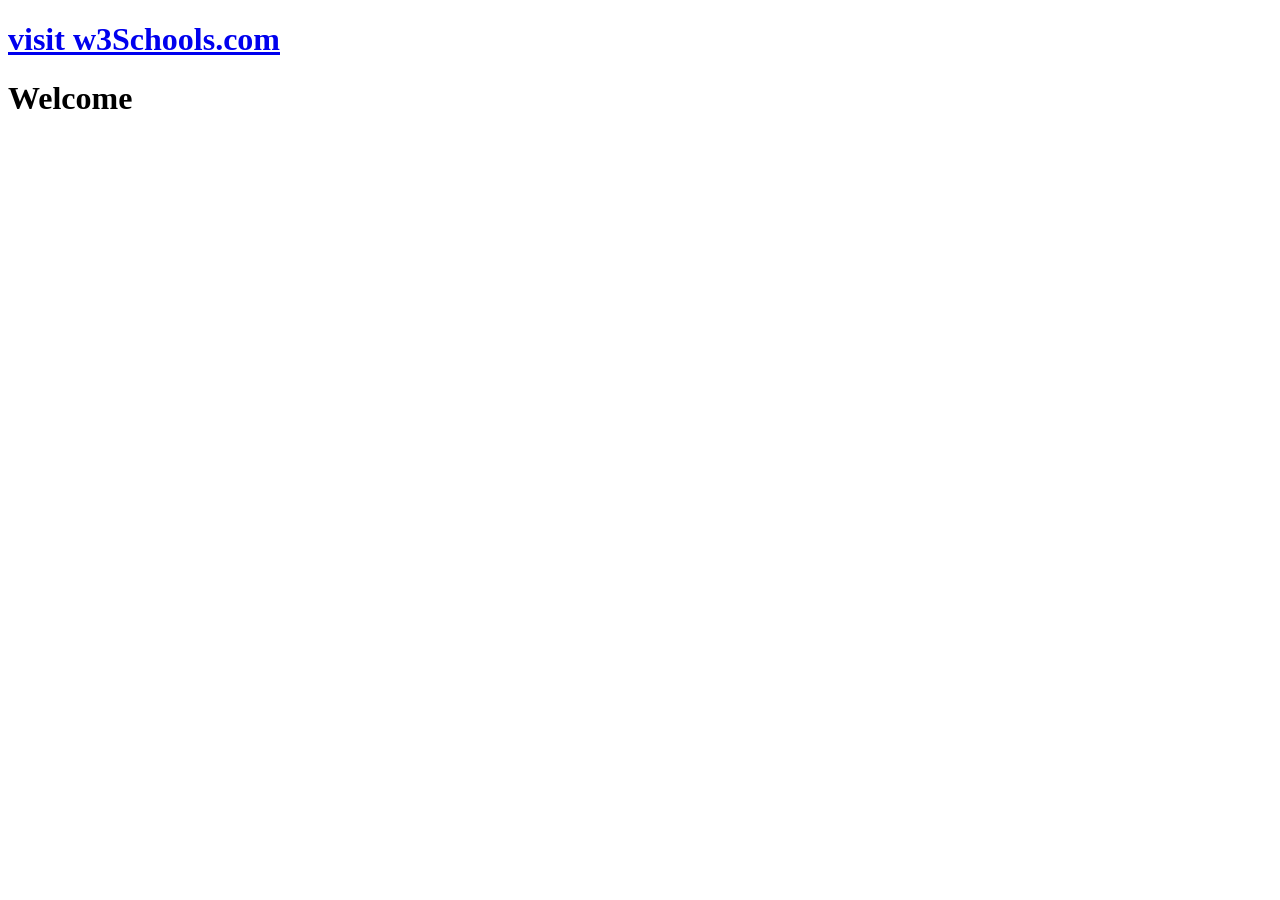
==== about.html @ 187ac983 "i created a file called about.html whitch is the second page in my website and added a link in index" ====
<!DOCTYPE html>
<html lang="en">
<head>
    <meta charset="UTF-8">
    <meta name="viewport" content="width=device-width, initial-scale=1.0">
    <title>Document</title>
</head>
<body>
    <h1><a href="https://www.w3schools.com/">visit w3Schools.com</a></h1>
    <h1>Welcome</h1>
</body>
</html>
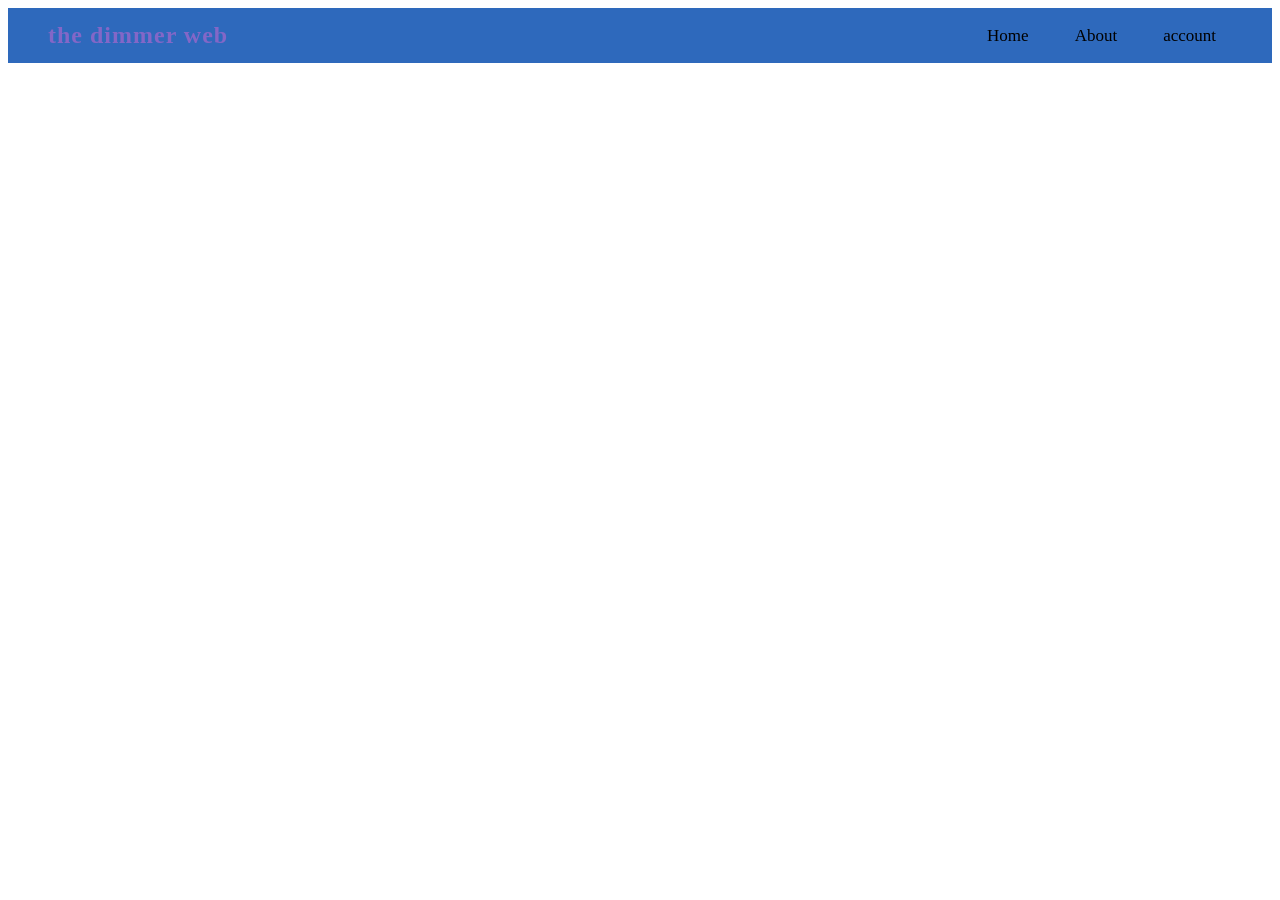
==== commit 01406062: "v 7" ====
--- a/about.html
+++ b/about.html
@@ -3,10 +3,31 @@
 <head>
     <meta charset="UTF-8">
     <meta name="viewport" content="width=device-width, initial-scale=1.0">
-    <title>Document</title>
+    <title>The dimmer web</title>
+    <link rel="stylesheet" href="styles.css">
 </head>
 <body>
-    <h1><a href="https://www.w3schools.com/">visit w3Schools.com</a></h1>
-    <h1>Welcome</h1>
+
+    <html>
+<head>
+
+    <title>Navigation Bar</title>
+    <link rel="stylesheet" href="style.css">
+
+</head>
+<body>
+
+    <div class="navbar">
+        <div class="logo">the dimmer web </div>
+
+        <div class="menu">
+            <a href="index.html">Home</a>
+            <a href="about.html">About</a>
+            <a href="account.html">account</a>
+        </div>
+    </div>
+     
+
+    
 </body>
 </html>
--- a/styles.css
+++ b/styles.css
@@ -0,0 +1,32 @@
+
+.navbar {
+    display: flex;
+    justify-content: space-between;
+    align-items: center;
+    background-color: #2e69bc;
+    padding: 14px 40px;
+}
+
+.logo {
+    color: #8367C7;
+    font-size: 24px;
+    font-weight: bold;
+    letter-spacing: 1px;
+}
+.menu a {
+    text-decoration: none;
+    color: #000000;
+    font-size: 17px;
+    padding: 10px 16px;
+    margin-left: 10px;
+    border-radius: 6px;
+    transition: 0.3s;
+}
+
+.menu a:hover {
+    background-color: #03000b
+}
+
+.background {
+    background: #000000;
+}
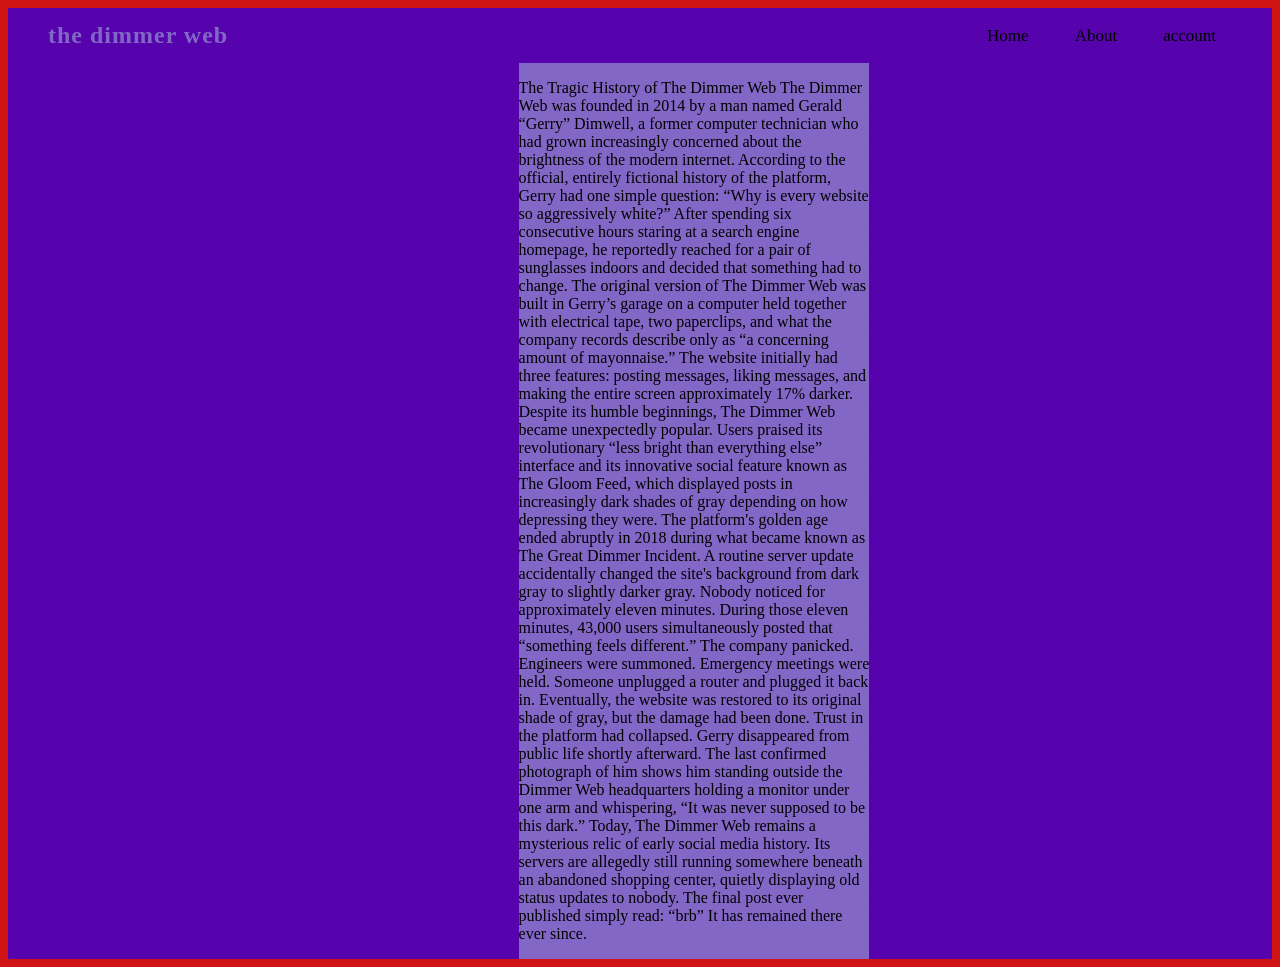
==== commit 74533751: "v9" ====
--- a/about.html
+++ b/about.html
@@ -26,7 +26,275 @@
             <a href="account.html">account</a>
         </div>
     </div>
-     
+    <div class="outside">
+
+        <div class="left">
+        <p>Help
+        A Comprehensive 47-Step Introduction to the Ancient Art of Pressing a Small Plastic Object
+
+Welcome to The Dimmer Web's official mouse-clicking guide.
+
+If you have never used a computer mouse before, congratulations. You are about to embark upon one of humanity's greatest technological achievements: pointing at something and pressing a button.
+
+Step 1: Locate the Mouse
+
+Look around your desk.
+
+You are searching for a small device, generally shaped somewhat like a mouse, although it will almost certainly not be alive.
+
+It may have:
+
+Two main buttons.
+A scroll wheel.
+A cable.
+No cable.
+Approximately 14 unnecessarily colorful lights.
+
+Do not confuse the mouse with an actual mouse.
+
+Step 2: Place Your Hand on It
+
+Rest your hand gently on the mouse.
+
+Do not squeeze it.
+
+Do not attempt to pick it up and throw it at the monitor.
+
+Do not ask it for permission.
+
+Your index finger should generally rest above the left mouse button.
+
+Step 3: Move the Mouse
+
+Slowly move your hand.
+
+Observe the screen.
+
+A small arrow, commonly called the cursor, should move in approximately the same direction.
+
+If the cursor moves in the opposite direction, your mouse may be upside down, your computer may be haunted, or you may have discovered a new branch of physics.
+
+Step 4: Locate a Button
+
+Move the cursor over the button you want to press.
+
+For example:
+
+[ ENTER THE DIMMER WEB ]
+
+The button may change color when your cursor is hovering over it.
+
+This is known as hovering.
+
+Hovering does not mean that the mouse is flying.
+
+Step 5: Prepare to Click
+
+Position the cursor directly over the button.
+
+Make sure you are reasonably confident that you have selected the correct button.
+
+This is particularly important when the available options are:
+
+[SAVE] [DELETE EVERYTHING]
+
+Step 6: Click
+
+Press down gently on the left mouse button.
+
+You should hear a small:
+
+click
+
+Then release the button.
+
+Congratulations.
+
+You have clicked.
+
+Step 7: Observe the Result
+
+The website should respond.
+
+Perhaps a page will open.
+
+Perhaps a menu will appear.
+
+Perhaps a post will receive a Like.
+
+Perhaps absolutely nothing will happen.
+
+If nothing happens, wait a moment and try again.
+
+If nothing happens after three attempts, blame the internet.
+
+Step 8: Double-Clicking
+
+Some computer interfaces require two clicks in rapid succession.
+
+This is called a double-click.
+
+To perform one:
+
+Position the cursor over the desired object.
+Press the left button.
+Release it.
+Quickly press the left button again.
+Release it.
+Admire your technical competence.
+
+Do not perform twelve clicks simultaneously unless you have a very specific reason.
+
+Step 9: Right-Clicking
+
+The right mouse button can open additional options.
+
+Move the cursor to the desired object and press the right button once.
+
+A menu may appear.
+
+This menu is called a context menu, presumably because somebody decided that “the menu that appears when you press the other button” sounded insufficiently professional.
+
+Step 10: Scrolling
+
+The wheel between the mouse buttons allows you to move through long pages.
+
+Roll the wheel forward or backward.
+
+The page should move.
+
+If the page moves too quickly, slow down.
+
+If the page moves too slowly, scroll more.
+
+If the page starts moving sideways, you have either discovered an unusual website feature or become confused.
+
+Final Advice
+
+Remember the fundamental principles of mouse operation:
+
+Point.
+
+Click.
+
+Observe.
+
+Do not panic.
+
+And above all:
+
+Do not blame the mouse unless the mouse has clearly been involved.</p>   
+        
+        </div>
+            
+
+
+     <div class="center">
+     <p>
+        The Tragic History of The Dimmer Web
+
+The Dimmer Web was founded in 2014 by a man named Gerald “Gerry” Dimwell, a former computer technician who had grown increasingly concerned about the brightness of the modern internet. According to the official, entirely fictional history of the platform, Gerry had one simple question: “Why is every website so aggressively white?” After spending six consecutive hours staring at a search engine homepage, he reportedly reached for a pair of sunglasses indoors and decided that something had to change.
+
+The original version of The Dimmer Web was built in Gerry’s garage on a computer held together with electrical tape, two paperclips, and what the company records describe only as “a concerning amount of mayonnaise.” The website initially had three features: posting messages, liking messages, and making the entire screen approximately 17% darker.
+
+Despite its humble beginnings, The Dimmer Web became unexpectedly popular. Users praised its revolutionary “less bright than everything else” interface and its innovative social feature known as The Gloom Feed, which displayed posts in increasingly dark shades of gray depending on how depressing they were.
+
+The platform's golden age ended abruptly in 2018 during what became known as The Great Dimmer Incident. A routine server update accidentally changed the site's background from dark gray to slightly darker gray. Nobody noticed for approximately eleven minutes. During those eleven minutes, 43,000 users simultaneously posted that “something feels different.”
+
+The company panicked.
+
+Engineers were summoned. Emergency meetings were held. Someone unplugged a router and plugged it back in. Eventually, the website was restored to its original shade of gray, but the damage had been done. Trust in the platform had collapsed.
+
+Gerry disappeared from public life shortly afterward. The last confirmed photograph of him shows him standing outside the Dimmer Web headquarters holding a monitor under one arm and whispering, “It was never supposed to be this dark.”
+
+Today, The Dimmer Web remains a mysterious relic of early social media history. Its servers are allegedly still running somewhere beneath an abandoned shopping center, quietly displaying old status updates to nobody.
+
+The final post ever published simply read:
+
+“brb”
+
+It has remained there ever since.
+     </p>
+     </div>
+     <div class="right">
+        <p>Terms of Service
+
+Last Updated: October 14, 2019
+
+1. Acceptance of Terms
+
+By accessing or using The Dimmer Web, you agree to comply with these Terms of Service. If you do not agree, please close the website and reconsider your life choices.
+
+2. User Accounts
+
+Users are responsible for keeping their account information secure and for all activity performed through their account.
+
+You may not impersonate another person, distribute malicious content, or attempt to access another user's account.
+
+You also may not create an account for your pet, unless your pet can independently verify its email address.
+
+3. User Content
+
+You retain ownership of content you post on The Dimmer Web. By posting content, you grant us permission to store, display, and distribute it as necessary to operate the Service.
+
+We are not responsible for embarrassing posts made at 3:00 AM, even if you were “emotionally compromised.”
+
+4. Service Availability
+
+We attempt to keep The Dimmer Web available at all times. However, temporary interruptions may occur due to maintenance, technical problems, power outages, server failures, or someone accidentally kicking the server.
+
+We are not responsible for lost data, lost friendships, or posts that disappear into what our engineers refer to as “the basement.”
+
+5. Limitation of Liability
+
+To the fullest extent permitted by law, The Dimmer Web is not responsible for damages resulting from your use of the Service.
+
+This includes, but is not limited to:
+
+Loss of limbs.
+Gain of unexpected limbs.
+Sudden disappearance of elbows.
+Accidental loss of gender.
+Accidental acquisition of additional gender.
+Becoming 12% transparent.
+Turning into a chair.
+Hearing a distant voice say your username.
+Being followed by a goose that was not previously following you.
+Any event described by a doctor as “extremely unusual.”
+
+These events are considered unlikely and should not normally occur.
+
+6. Changes to the Service
+
+We reserve the right to modify, suspend, or discontinue the Service at any time.
+
+This includes changing the website's design, features, rules, or darkness level.
+
+If the website becomes completely black, please do not assume your monitor has died.
+
+7. Termination
+
+We may suspend or terminate accounts that violate these Terms or otherwise cause problems for the Service.
+
+We reserve the right to terminate accounts for particularly suspicious behavior, including but not limited to:
+
+Asking where the servers are.
+Asking why the servers are underground.
+Asking who Gerald is.
+Knowing too much about Gerald.
+8. Final Agreement
+
+By using The Dimmer Web, you acknowledge that you have read these Terms and agree to them.
+
+You also acknowledge that you were warned.
+
+The Dimmer Web
+Making the internet slightly darker since 2014.     </p>
+
+
+
+     </div>
+</div>      
 
     
 </body>
--- a/styles.css
+++ b/styles.css
@@ -3,7 +3,7 @@
     display: flex;
     justify-content: space-between;
     align-items: center;
-    background-color: #2e69bc;
+    background-color: #5603ad;
     padding: 14px 40px;
 }
 
@@ -27,6 +27,31 @@
     background-color: #03000b
 }
 
-.background {
-    background: #000000;
-}+body {
+    background-color: #d21313;
+}
+
+form  {
+    align-items: center;
+}
+
+.outside{
+    display: flex;
+}
+
+.left{
+    color: #5603ad;
+
+    background-color: #5603ad;
+}
+.center{
+
+    background-color: #8367C7;
+}
+
+.right {
+    color: #5603ad;
+
+    background-color: #5603ad;
+}
+
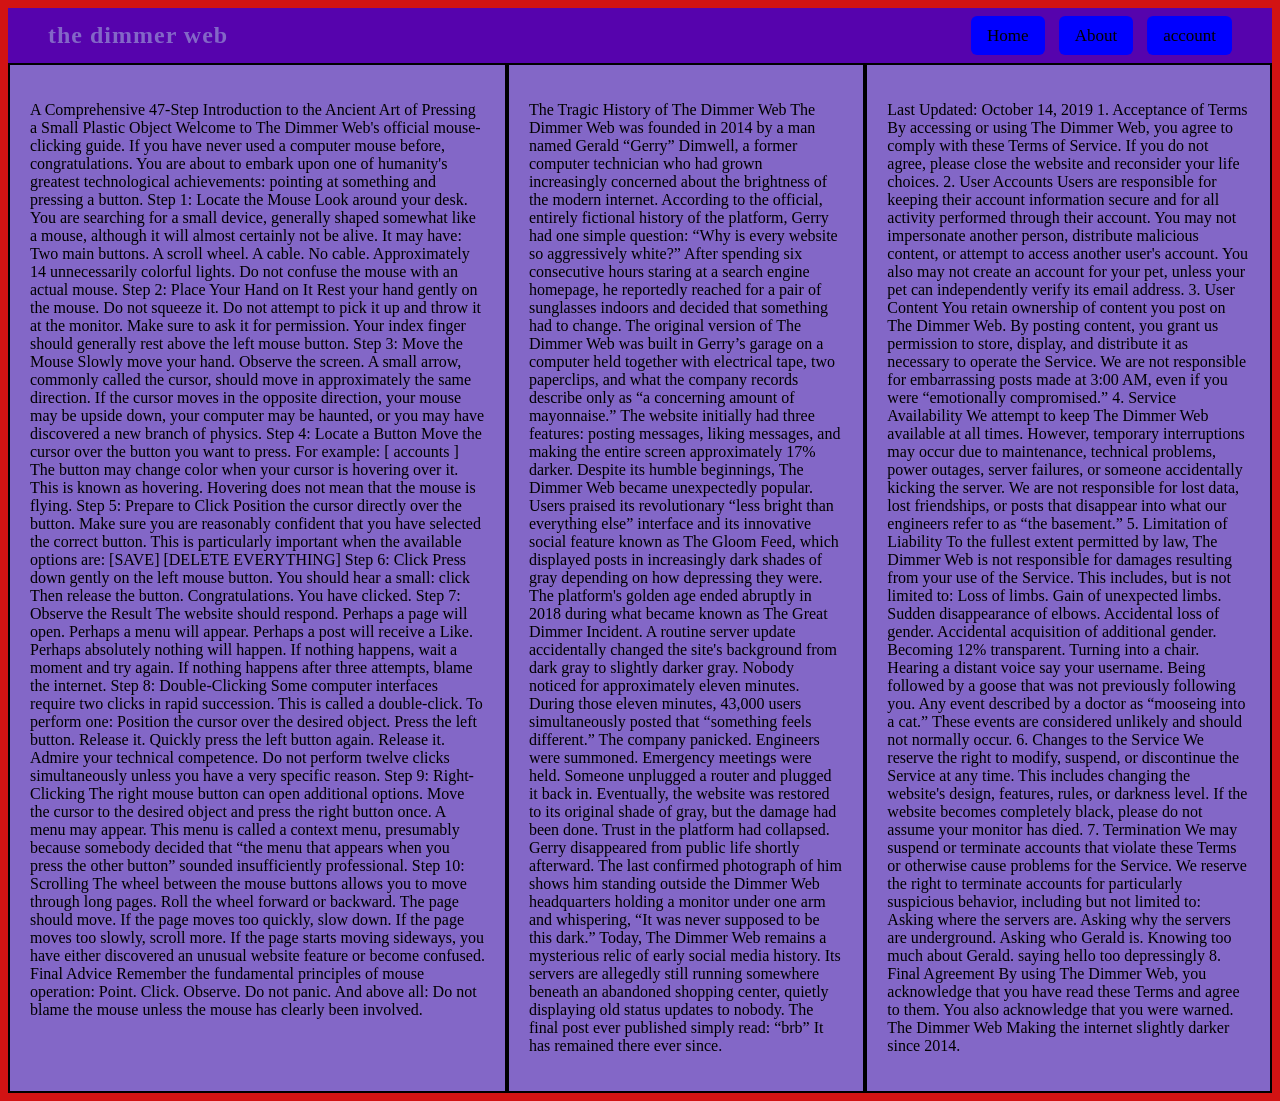
==== commit 0343154c: "v10" ====
--- a/about.html
+++ b/about.html
@@ -28,8 +28,9 @@
     </div>
     <div class="outside">
 
-        <div class="left">
-        <p>Help
+        <div class="left2">
+            <title>HELP</title>
+        <p>
         A Comprehensive 47-Step Introduction to the Ancient Art of Pressing a Small Plastic Object
 
 Welcome to The Dimmer Web's official mouse-clicking guide.
@@ -60,7 +61,7 @@
 
 Do not attempt to pick it up and throw it at the monitor.
 
-Do not ask it for permission.
+Make sure to ask it for permission.
 
 Your index finger should generally rest above the left mouse button.
 
@@ -80,7 +81,7 @@
 
 For example:
 
-[ ENTER THE DIMMER WEB ]
+[ accounts ]
 
 The button may change color when your cursor is hovering over it.
 
@@ -190,6 +191,7 @@
 
 
      <div class="center">
+        <title>about us</title>
      <p>
         The Tragic History of The Dimmer Web
 
@@ -216,8 +218,9 @@
 It has remained there ever since.
      </p>
      </div>
-     <div class="right">
-        <p>Terms of Service
+     <div class="right2">
+        <title>tearms of service</title>
+        <p>
 
 Last Updated: October 14, 2019
 
@@ -260,7 +263,7 @@
 Turning into a chair.
 Hearing a distant voice say your username.
 Being followed by a goose that was not previously following you.
-Any event described by a doctor as “extremely unusual.”
+Any event described by a doctor as “mooseing into a cat.”
 
 These events are considered unlikely and should not normally occur.
 
@@ -282,6 +285,7 @@
 Asking why the servers are underground.
 Asking who Gerald is.
 Knowing too much about Gerald.
+saying hello too depressingly
 8. Final Agreement
 
 By using The Dimmer Web, you acknowledge that you have read these Terms and agree to them.
--- a/styles.css
+++ b/styles.css
@@ -21,6 +21,7 @@
     margin-left: 10px;
     border-radius: 6px;
     transition: 0.3s;
+    background-color:blue;
 }
 
 .menu a:hover {
@@ -43,15 +44,30 @@
     color: #5603ad;
 
     background-color: #5603ad;
+    border: 2px solid black;
+    padding: 20px;
+}
+.left2{
+  background-color: #8367C7;
+  border: 2px solid black;
+  padding: 20px;
 }
 .center{
 
     background-color: #8367C7;
+    border: 2px solid black;
+    padding: 20px;
 }
 
 .right {
     color: #5603ad;
 
     background-color: #5603ad;
+    border: 2px solid black;
+    padding: 20px;
 }
-
+.right2 {
+  background-color: #8367C7;
+  border: 2px solid black;
+  padding: 20px;
+}
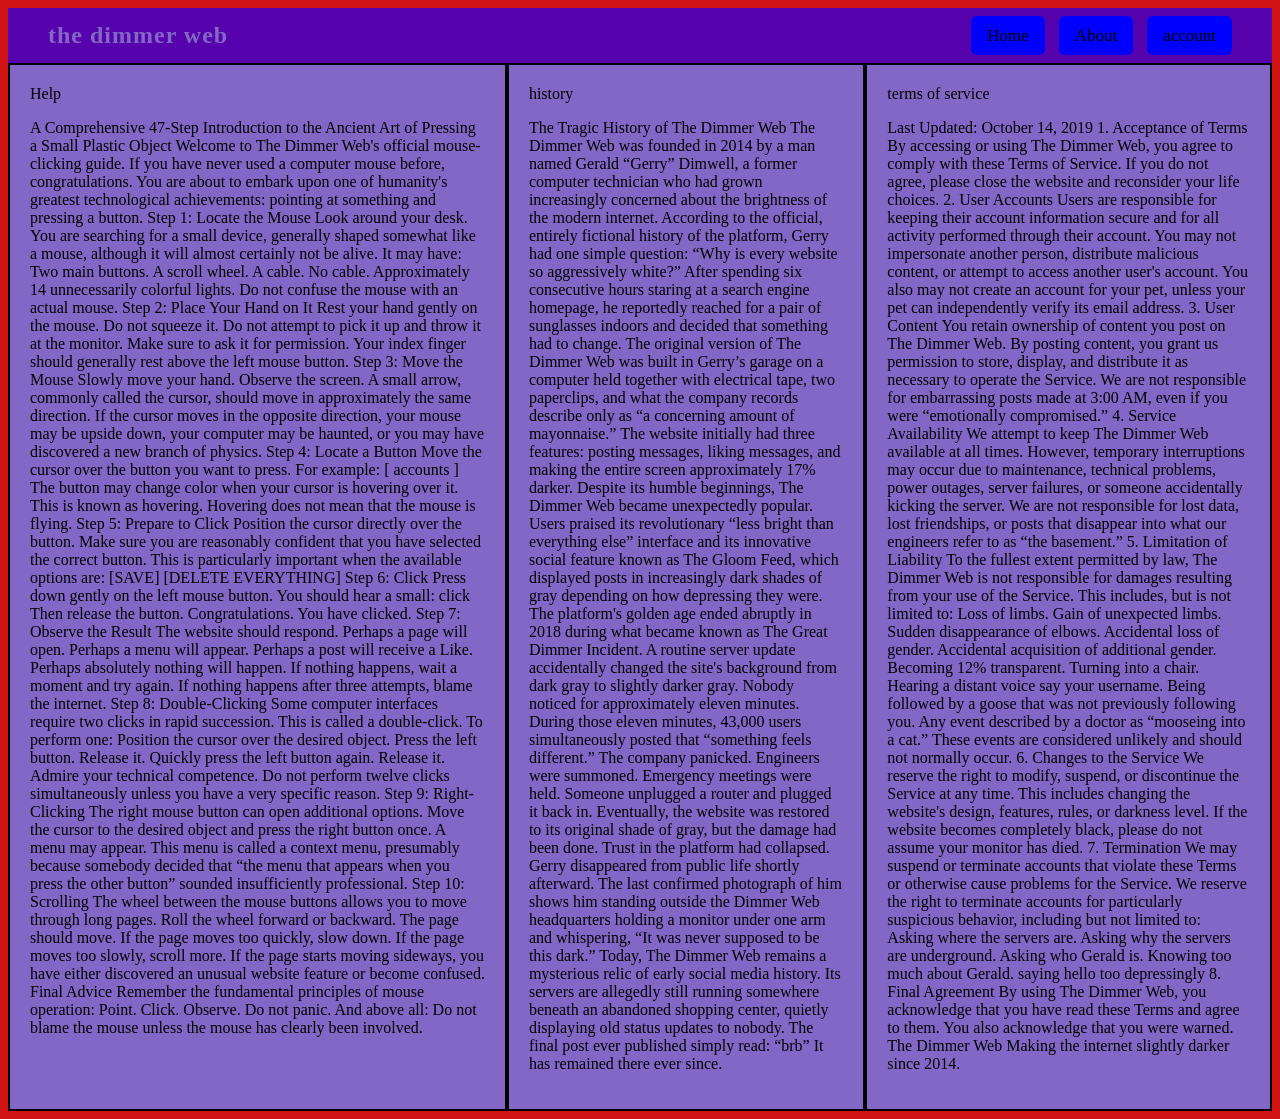
==== commit 236340a9: "v11" ====
--- a/about.html
+++ b/about.html
@@ -29,7 +29,7 @@
     <div class="outside">
 
         <div class="left2">
-            <title>HELP</title>
+            <p2>Help </p2>
         <p>
         A Comprehensive 47-Step Introduction to the Ancient Art of Pressing a Small Plastic Object
 
@@ -191,7 +191,7 @@
 
 
      <div class="center">
-        <title>about us</title>
+        <p2>history</p2>
      <p>
         The Tragic History of The Dimmer Web
 
@@ -219,7 +219,7 @@
      </p>
      </div>
      <div class="right2">
-        <title>tearms of service</title>
+        <p2>terms of service</p2>
         <p>
 
 Last Updated: October 14, 2019
--- a/styles.css
+++ b/styles.css
@@ -71,3 +71,7 @@
   border: 2px solid black;
   padding: 20px;
 }
+.P2{
+    font-size: large;
+    font: 1em sans-serif;
+}
